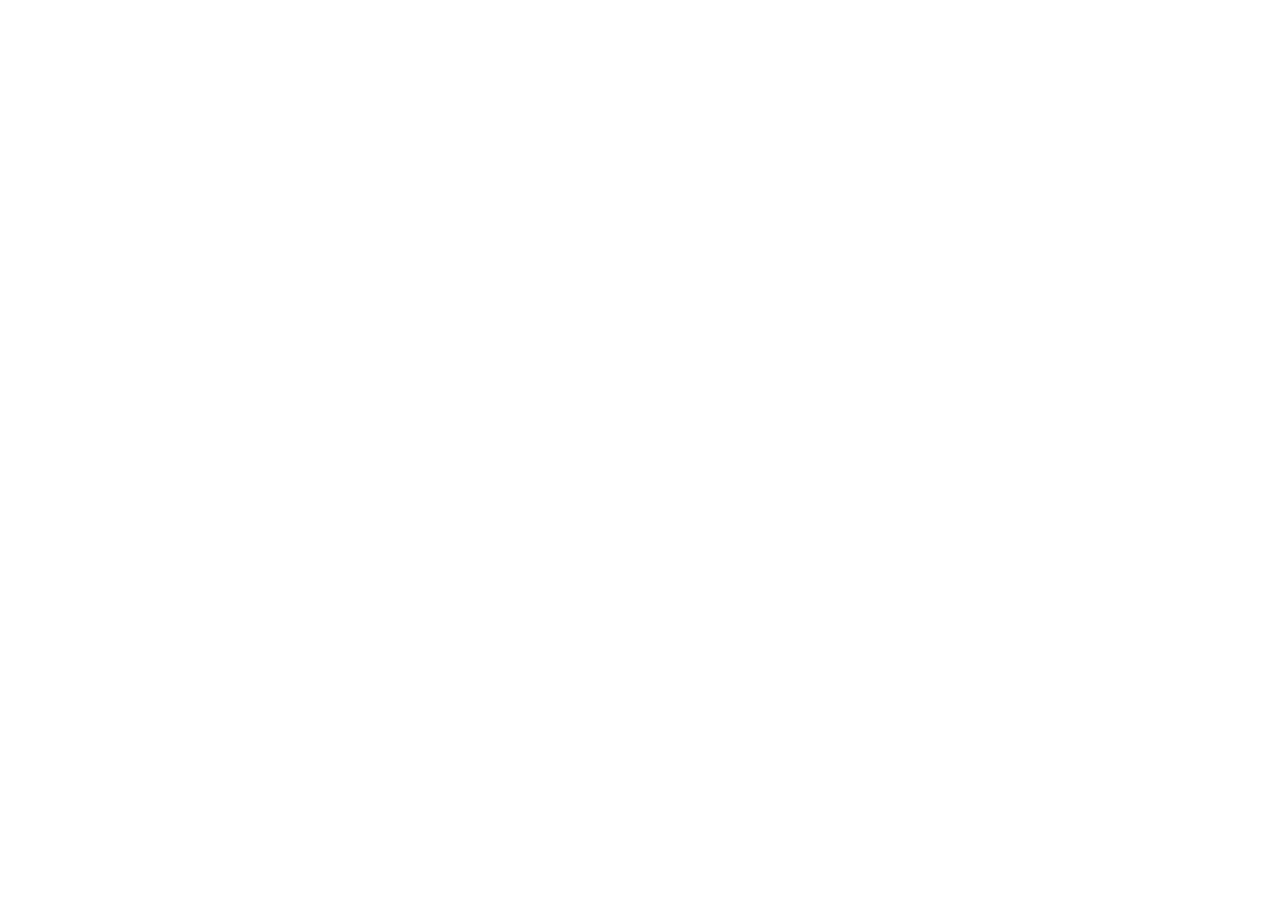
==== frontend/public/index.html @ 005cf742 "auto-commit for c0405983-b10b-4c42-a97d-5b652e825527" ====
<!doctype html>
<html lang="en-MY">
    <head>
        <meta charset="utf-8" />
        <meta name="viewport" content="width=device-width, initial-scale=1" />
        <meta name="theme-color" content="#020203" />
        <meta
            name="description"
            content="VirtualProperty.my creates Digital Twins, 360° virtual tours, Matterport 3D and immersive property experiences for developers, agents, hospitality and venues across Malaysia."
        />
        <meta name="robots" content="index, follow, max-image-preview:large" />
        <link rel="canonical" href="https://virtualproperty.my/" />
        <link rel="preload" as="image" href="/vp-icon-64.png" fetchpriority="high" />

        <!-- Open Graph -->
        <meta property="og:type" content="website" />
        <meta property="og:site_name" content="VirtualProperty.my" />
        <meta property="og:locale" content="en_MY" />
        <meta
            property="og:title"
            content="Digital Twins & 360° Virtual Tours Malaysia | VirtualProperty.my"
        />
        <meta
            property="og:description"
            content="Turn property into an experience. Digital Twins, 360° virtual tours, Matterport 3D, Reality Capture and immersive property marketing across Malaysia."
        />
        <meta property="og:url" content="https://virtualproperty.my/" />
        <meta property="og:image" content="https://virtualproperty.my/og-image.jpg" />
        <meta property="og:image:width" content="1200" />
        <meta property="og:image:height" content="630" />
        <meta
            property="og:image:alt"
            content="VirtualProperty.my — Turn Property Into an Experience. Digital Twins, 360° Virtual Tours & Spatial Technology in Malaysia."
        />

        <!-- Twitter / X -->
        <meta name="twitter:card" content="summary_large_image" />
        <meta
            name="twitter:title"
            content="Digital Twins & 360° Virtual Tours Malaysia | VirtualProperty.my"
        />
        <meta
            name="twitter:description"
            content="Turn property into an experience — Digital Twins, 360° virtual tours, Matterport 3D and immersive property marketing across Malaysia."
        />
        <meta name="twitter:image" content="https://virtualproperty.my/og-image.jpg" />

        <link rel="preconnect" href="https://fonts.googleapis.com" />
        <link rel="preconnect" href="https://fonts.gstatic.com" crossorigin />
        <link rel="preconnect" href="https://api.fontshare.com" crossorigin />
        <!--
        manifest.json provides metadata used when your web app is installed on a
        user's mobile device or desktop. See https://developers.google.com/web/fundamentals/web-app-manifest/
        -->
        <!--
        Notice the use of %PUBLIC_URL% in the tags above.
        It will be replaced with the URL of the `public` folder during the build.
        Only files inside the `public` folder can be referenced from the HTML.

        Unlike "/favicon.ico" or "favicon.ico", "%PUBLIC_URL%/favicon.ico" will
        work correctly both with client-side routing and a non-root public URL.
        Learn how to configure a non-root public URL by running `npm run build`.
        -->
        <title>Digital Twins &amp; Virtual Tours Malaysia | VirtualProperty.my</title>
        <script type="application/ld+json">
            {
                "@context": "https://schema.org",
                "@graph": [
                    {
                        "@type": "WebSite",
                        "@id": "https://virtualproperty.my/#website",
                        "url": "https://virtualproperty.my/",
                        "name": "VirtualProperty.my",
                        "description": "Digital Twins, 360° virtual tours and immersive property experiences in Malaysia.",
                        "inLanguage": "en-MY",
                        "publisher": { "@id": "https://virtualproperty.my/#org" }
                    },
                    {
                        "@type": "WebPage",
                        "@id": "https://virtualproperty.my/#webpage",
                        "url": "https://virtualproperty.my/",
                        "name": "Digital Twins & Virtual Tours Malaysia | VirtualProperty.my",
                        "isPartOf": { "@id": "https://virtualproperty.my/#website" },
                        "about": { "@id": "https://virtualproperty.my/#org" },
                        "inLanguage": "en-MY",
                        "primaryImageOfPage": "https://virtualproperty.my/og-image.jpg"
                    },
                    {
                        "@type": ["Organization", "ProfessionalService"],
                        "@id": "https://virtualproperty.my/#org",
                        "name": "VirtualProperty.my",
                        "legalName": "Novo Reperio Sdn Bhd",
                        "description": "Malaysian property and spatial technology brand specialising in Digital Twins, 360° virtual tours, Matterport 3D, Reality Capture, LiDAR scanning, 3D visualisation, CGI, virtual staging and interactive property marketing.",
                        "url": "https://virtualproperty.my/",
                        "logo": "https://virtualproperty.my/vp-icon.png",
                        "image": "https://virtualproperty.my/og-image.jpg",
                        "slogan": "Turn Property Into an Experience.",
                        "areaServed": { "@type": "Country", "name": "Malaysia" },
                        "knowsAbout": [
                            "Digital Twin",
                            "360° Virtual Tour",
                            "Matterport 3D",
                            "Reality Capture",
                            "LiDAR Scanning",
                            "360° Photography",
                            "Aerial / Drone Capture",
                            "3D Visualisation",
                            "CGI",
                            "Virtual Staging",
                            "Interactive Property Experiences",
                            "Property Marketing Technology"
                        ],
                        "parentOrganization": {
                            "@type": "Organization",
                            "name": "Novo Reperio Sdn Bhd"
                        }
                    },
                    {
                        "@type": "Service",
                        "@id": "https://virtualproperty.my/#services",
                        "name": "Digital Twin & Spatial Technology Services",
                        "provider": { "@id": "https://virtualproperty.my/#org" },
                        "areaServed": { "@type": "Country", "name": "Malaysia" },
                        "hasOfferCatalog": {
                            "@type": "OfferCatalog",
                            "name": "Property Spatial Technology Services",
                            "itemListElement": [
                                { "@type": "Offer", "itemOffered": { "@type": "Service", "name": "Reality Capture", "description": "Matterport 3D, LiDAR scanning, 360° and DSLR panorama photography, aerial/drone and spatial data capture." } },
                                { "@type": "Offer", "itemOffered": { "@type": "Service", "name": "Digital Twin & 3D", "description": "Digital Twins, 3D modelling, Scan-to-BIM, 3D rendering, CGI and virtual staging." } },
                                { "@type": "Offer", "itemOffered": { "@type": "Service", "name": "Immersive Experiences", "description": "360° virtual tours, interactive floor plans, virtual showrooms and AR/VR/XR property experiences." } },
                                { "@type": "Offer", "itemOffered": { "@type": "Service", "name": "Digital Property Marketing", "description": "Property microsites, interactive websites, SEO, digital campaigns, lead generation and analytics." } }
                            ]
                        }
                    },
                    {
                        "@type": "FAQPage",
                        "@id": "https://virtualproperty.my/#faq",
                        "mainEntity": [
                            { "@type": "Question", "name": "What is a Digital Twin for property?", "acceptedAnswer": { "@type": "Answer", "text": "A property Digital Twin is an accurate, interactive 3D replica of a real space. It lets buyers, tenants and teams explore a property online — walking through rooms, checking dimensions and understanding layout — from any device, anywhere." } },
                            { "@type": "Question", "name": "What is a 360° virtual tour?", "acceptedAnswer": { "@type": "Answer", "text": "A 360° virtual tour connects panoramic images into a navigable walkthrough. Viewers look in every direction and move between spaces, experiencing a property remotely before visiting in person." } },
                            { "@type": "Question", "name": "What is Matterport?", "acceptedAnswer": { "@type": "Answer", "text": "Matterport is a 3D capture platform that scans a physical space and turns it into a photorealistic, measurable Digital Twin, widely used for property, hospitality and commercial virtual tours." } },
                            { "@type": "Question", "name": "How can a Digital Twin help property developers?", "acceptedAnswer": { "@type": "Answer", "text": "A Digital Twin lets developers market and sell units 24/7, including unbuilt phases via CGI. Buyers self-qualify online, out-of-state and overseas buyers commit without flying in, and the asset keeps selling after the sales gallery closes." } },
                            { "@type": "Question", "name": "What is the difference between a 360° virtual tour and a Digital Twin?", "acceptedAnswer": { "@type": "Answer", "text": "A 360° virtual tour is a visual walkthrough made of panoramas. A Digital Twin is a full spatial 3D model — measurable, dimensionally accurate and interactive — that can power tours, floor plans and data on top of it." } },
                            { "@type": "Question", "name": "How can virtual tours help sell or market property?", "acceptedAnswer": { "@type": "Answer", "text": "Virtual tours attract more qualified enquiries, let audiences experience a space remotely, shorten decision time and reduce wasted site visits — making listings more engaging and easier to share." } },
                            { "@type": "Question", "name": "Who provides Digital Twin and 360° virtual tour services in Malaysia?", "acceptedAnswer": { "@type": "Answer", "text": "VirtualProperty.my provides Digital Twins, 360° virtual tours, Matterport 3D, Reality Capture, 3D visualisation and property marketing technology across Malaysia. It is powered by Novo Reperio Sdn Bhd." } },
                            { "@type": "Question", "name": "What industries can use Digital Twin technology?", "acceptedAnswer": { "@type": "Answer", "text": "Property developers, real estate, hospitality, event venues, tourism and commercial spaces all use Digital Twins and virtual tours to showcase, market and operate physical spaces." } }
                        ]
                    }
                ]
            }
        </script>
        <script>window.addEventListener("error",function(e){if(e.error instanceof DOMException&&e.error.name==="DataCloneError"&&e.message&&e.message.includes("PerformanceServerTiming")){e.stopImmediatePropagation();e.preventDefault()}},true);</script>
        <script src="https://assets.emergent.sh/scripts/emergent-main.js"></script>
    </head>
    <body>
        <noscript>You need to enable JavaScript to run this app.</noscript>
        <div id="root"></div>
        <!--
      This HTML file is a template.
      If you open it directly in the browser, you will see an empty page.

      You can add webfonts, meta tags, or analytics to this file.
      The build step will place the bundled scripts into the <body> tag.

      To begin the development, run `npm start` or `yarn start`.
      To create a production bundle, use `npm run build` or `yarn build`.
    -->
        <script>
            !(function (t, e) {
                var o, n, p, r;
                e.__SV ||
                    ((window.posthog = e),
                    (e._i = []),
                    (e.init = function (i, s, a) {
                        function g(t, e) {
                            var o = e.split(".");
                            2 == o.length && ((t = t[o[0]]), (e = o[1])),
                                (t[e] = function () {
                                    t.push(
                                        [e].concat(
                                            Array.prototype.slice.call(
                                                arguments,
                                                0,
                                            ),
                                        ),
                                    );
                                });
                        }
                        ((p = t.createElement("script")).type =
                            "text/javascript"),
                            (p.crossOrigin = "anonymous"),
                            (p.async = !0),
                            (p.src =
                                s.api_host.replace(
                                    ".i.posthog.com",
                                    "-assets.i.posthog.com",
                                ) + "/static/array.js"),
                            (r =
                                t.getElementsByTagName(
                                    "script",
                                )[0]).parentNode.insertBefore(p, r);
                        var u = e;
                        for (
                            void 0 !== a ? (u = e[a] = []) : (a = "posthog"),
                                u.people = u.people || [],
                                u.toString = function (t) {
                                    var e = "posthog";
                                    return (
                                        "posthog" !== a && (e += "." + a),
                                        t || (e += " (stub)"),
                                        e
                                    );
                                },
                                u.people.toString = function () {
                                    return u.toString(1) + ".people (stub)";
                                },
                                o =
                                    "init me ws ys ps bs capture je Di ks register register_once register_for_session unregister unregister_for_session Ps getFeatureFlag getFeatureFlagPayload isFeatureEnabled reloadFeatureFlags updateEarlyAccessFeatureEnrollment getEarlyAccessFeatures on onFeatureFlags onSurveysLoaded onSessionId getSurveys getActiveMatchingSurveys renderSurvey canRenderSurvey canRenderSurveyAsync identify setPersonProperties group resetGroups setPersonPropertiesForFlags resetPersonPropertiesForFlags setGroupPropertiesForFlags resetGroupPropertiesForFlags reset get_distinct_id getGroups get_session_id get_session_replay_url alias set_config startSessionRecording stopSessionRecording sessionRecordingStarted captureException loadToolbar get_property getSessionProperty Es $s createPersonProfile Is opt_in_capturing opt_out_capturing has_opted_in_capturing has_opted_out_capturing clear_opt_in_out_capturing Ss debug xs getPageViewId captureTraceFeedback captureTraceMetric".split(
                                        " ",
                                    ),
                                n = 0;
                            n < o.length;
                            n++
                        )
                            g(u, o[n]);
                        e._i.push([i, s, a]);
                    }),
                    (e.__SV = 1));
            })(document, window.posthog || []);
            posthog.init("phc_DbsPb39SRc8z3EiQ6Dhj6ikv4H4rTKcht9d4sZSesceP", {
                api_host: "https://ap.emergent.sh",
                person_profiles: "identified_only", // or 'always' to create profiles for anonymous users as well,
                session_recording: {
                    recordCrossOriginIframes: true,
                    capturePerformance: false,
                },
            });
        </script>
    </body>
</html>
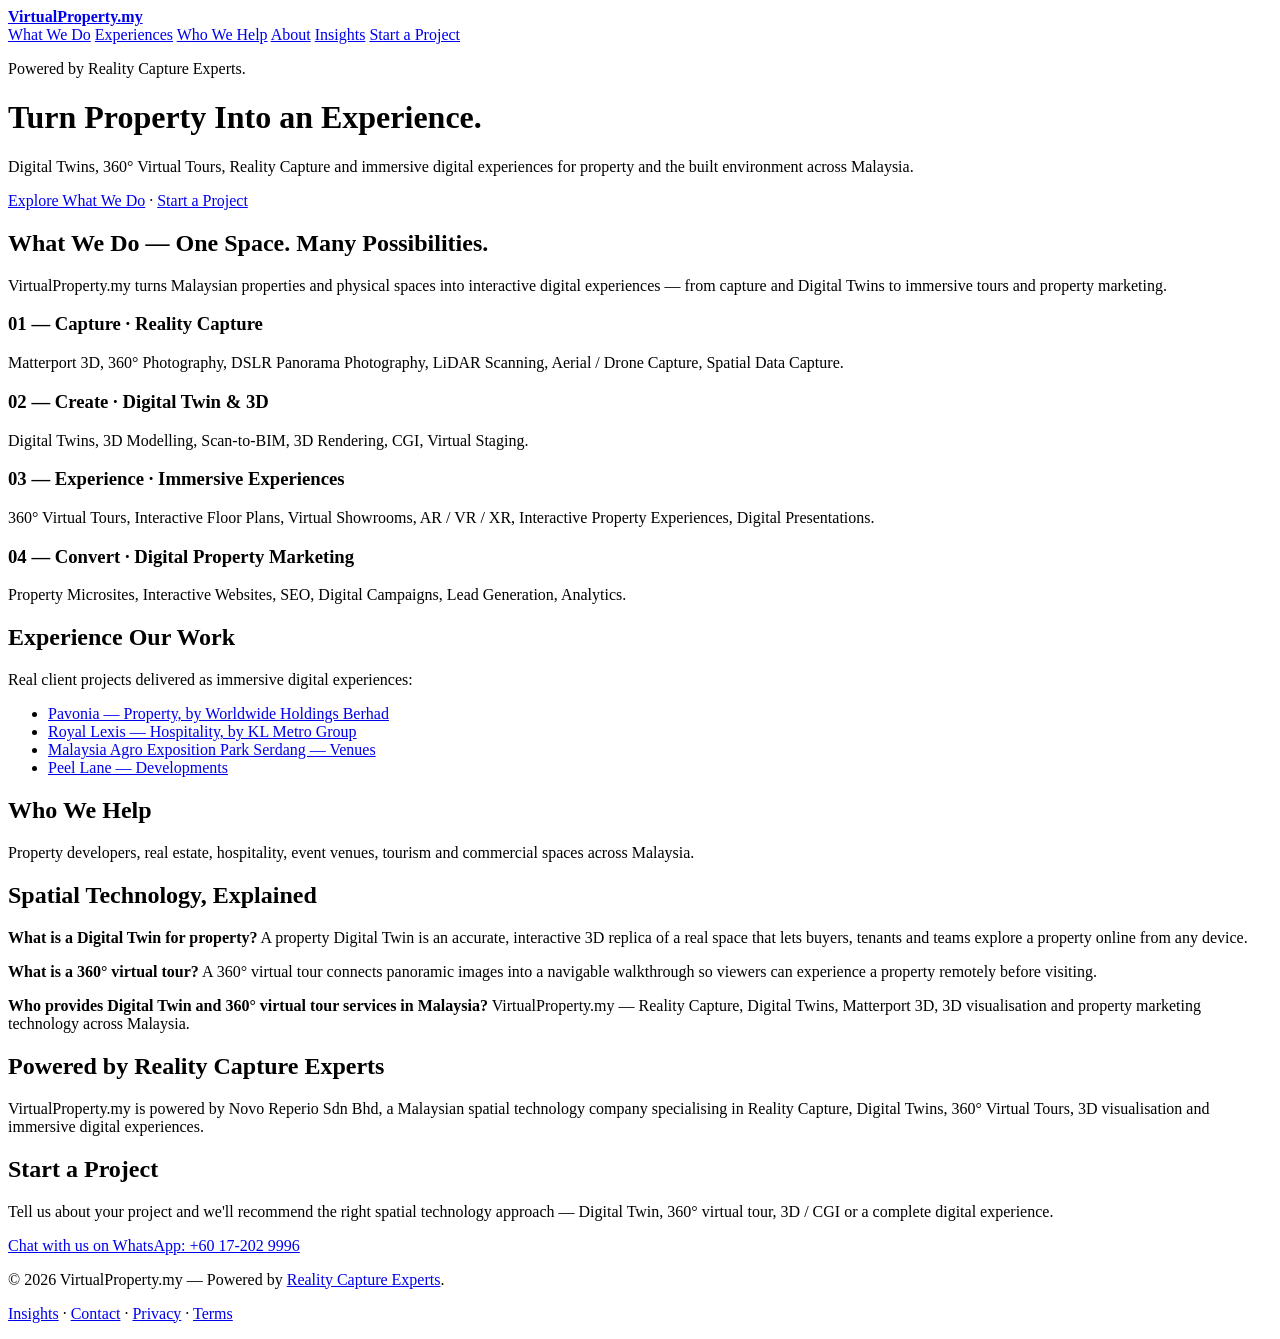
==== commit 5d1e0ff9: "Verified — everything landed correctly for a plain (no-JS) bot fetch: **Homepage (raw HTTP, no JS ex" ====
--- a/frontend/public/index.html
+++ b/frontend/public/index.html
@@ -6,11 +6,15 @@
         <meta name="theme-color" content="#020203" />
         <meta
             name="description"
-            content="VirtualProperty.my creates Digital Twins, 360° virtual tours, Matterport 3D and immersive property experiences for developers, agents, hospitality and venues across Malaysia."
+            content="Novo Reperio's VirtualProperty.my turns real estate into scan-verified 3D experiences — Matterport, LiDAR & drone capture for agents, developers & facilities teams across Malaysia. Book a scoping consultation or walk a live tour."
         />
         <meta name="robots" content="index, follow, max-image-preview:large" />
         <link rel="canonical" href="https://virtualproperty.my/" />
         <link rel="preload" as="image" href="/vp-icon-64.png" fetchpriority="high" />
+        <link rel="icon" href="/favicon.ico" sizes="any" />
+        <link rel="icon" type="image/png" sizes="192x192" href="/icon-192.png" />
+        <link rel="apple-touch-icon" href="/apple-touch-icon.png" />
+        <link rel="manifest" href="/manifest.json" />
 
         <!-- Open Graph -->
         <meta property="og:type" content="website" />
@@ -61,7 +65,7 @@
         work correctly both with client-side routing and a non-root public URL.
         Learn how to configure a non-root public URL by running `npm run build`.
         -->
-        <title>Digital Twins &amp; Virtual Tours Malaysia | VirtualProperty.my</title>
+        <title>VirtualProperty.my | Verified 3D Digital Twins &amp; Virtual Tours for Malaysian Property</title>
         <script type="application/ld+json">
             {
                 "@context": "https://schema.org",
@@ -151,10 +155,103 @@
         </script>
         <script>window.addEventListener("error",function(e){if(e.error instanceof DOMException&&e.error.name==="DataCloneError"&&e.message&&e.message.includes("PerformanceServerTiming")){e.stopImmediatePropagation();e.preventDefault()}},true);</script>
         <script src="https://assets.emergent.sh/scripts/emergent-main.js"></script>
+        <script type="application/ld+json">
+            {
+                "@context": "https://schema.org",
+                "@type": "Organization",
+                "name": "VirtualProperty.my",
+                "url": "https://virtualproperty.my",
+                "parentOrganization": { "@type": "Organization", "name": "Novo Reperio Sdn Bhd" },
+                "areaServed": ["Malaysia"],
+                "makesOffer": [
+                    {
+                        "@type": "Offer",
+                        "itemOffered": {
+                            "@type": "Service",
+                            "name": "3D Virtual Site Visit / Digital Twin Capture",
+                            "serviceType": "Matterport / LiDAR / Drone Spatial Capture",
+                            "areaServed": "Malaysia",
+                            "provider": { "@type": "Organization", "name": "Novo Reperio Sdn Bhd" }
+                        }
+                    }
+                ]
+            }
+        </script>
     </head>
     <body>
         <noscript>You need to enable JavaScript to run this app.</noscript>
-        <div id="root"></div>
+        <div id="root">
+            <!-- Pre-rendered content for search engines and AI crawlers (GPTBot, ClaudeBot, PerplexityBot, Bingbot). React replaces this on load. -->
+            <header>
+                <a href="/"><strong>VirtualProperty.my</strong></a>
+                <nav aria-label="Primary">
+                    <a href="#what-we-do">What We Do</a>
+                    <a href="#experiences">Experiences</a>
+                    <a href="#who-we-help">Who We Help</a>
+                    <a href="#about">About</a>
+                    <a href="/insights/">Insights</a>
+                    <a href="#start">Start a Project</a>
+                </nav>
+            </header>
+            <main>
+                <p>Powered by Reality Capture Experts.</p>
+                <h1>Turn Property Into an Experience.</h1>
+                <p>Digital Twins, 360° Virtual Tours, Reality Capture and immersive digital experiences for property and the built environment across Malaysia.</p>
+                <p><a href="#what-we-do">Explore What We Do</a> · <a href="#start">Start a Project</a></p>
+
+                <section id="what-we-do">
+                    <h2>What We Do — One Space. Many Possibilities.</h2>
+                    <p>VirtualProperty.my turns Malaysian properties and physical spaces into interactive digital experiences — from capture and Digital Twins to immersive tours and property marketing.</p>
+                    <h3>01 — Capture · Reality Capture</h3>
+                    <p>Matterport 3D, 360° Photography, DSLR Panorama Photography, LiDAR Scanning, Aerial / Drone Capture, Spatial Data Capture.</p>
+                    <h3>02 — Create · Digital Twin &amp; 3D</h3>
+                    <p>Digital Twins, 3D Modelling, Scan-to-BIM, 3D Rendering, CGI, Virtual Staging.</p>
+                    <h3>03 — Experience · Immersive Experiences</h3>
+                    <p>360° Virtual Tours, Interactive Floor Plans, Virtual Showrooms, AR / VR / XR, Interactive Property Experiences, Digital Presentations.</p>
+                    <h3>04 — Convert · Digital Property Marketing</h3>
+                    <p>Property Microsites, Interactive Websites, SEO, Digital Campaigns, Lead Generation, Analytics.</p>
+                </section>
+
+                <section id="experiences">
+                    <h2>Experience Our Work</h2>
+                    <p>Real client projects delivered as immersive digital experiences:</p>
+                    <ul>
+                        <li><a href="https://my.treedis.com/tour/pavonia-worldwide" rel="noopener">Pavonia — Property, by Worldwide Holdings Berhad</a></li>
+                        <li><a href="https://virtualproperty.my/360tour/royallexis/" rel="noopener">Royal Lexis — Hospitality, by KL Metro Group</a></li>
+                        <li><a href="https://novoreperio.com/360tour/maeps/" rel="noopener">Malaysia Agro Exposition Park Serdang — Venues</a></li>
+                        <li><a href="https://novoreperio.com/360tour/peel-lane/" rel="noopener">Peel Lane — Developments</a></li>
+                    </ul>
+                </section>
+
+                <section id="who-we-help">
+                    <h2>Who We Help</h2>
+                    <p>Property developers, real estate, hospitality, event venues, tourism and commercial spaces across Malaysia.</p>
+                </section>
+
+                <section id="knowledge">
+                    <h2>Spatial Technology, Explained</h2>
+                    <p><strong>What is a Digital Twin for property?</strong> A property Digital Twin is an accurate, interactive 3D replica of a real space that lets buyers, tenants and teams explore a property online from any device.</p>
+                    <p><strong>What is a 360° virtual tour?</strong> A 360° virtual tour connects panoramic images into a navigable walkthrough so viewers can experience a property remotely before visiting.</p>
+                    <p><strong>Who provides Digital Twin and 360° virtual tour services in Malaysia?</strong> VirtualProperty.my — Reality Capture, Digital Twins, Matterport 3D, 3D visualisation and property marketing technology across Malaysia.</p>
+                </section>
+
+                <section id="about">
+                    <h2>Powered by Reality Capture Experts</h2>
+                    <p>VirtualProperty.my is powered by Novo Reperio Sdn Bhd, a Malaysian spatial technology company specialising in Reality Capture, Digital Twins, 360° Virtual Tours, 3D visualisation and immersive digital experiences.</p>
+                </section>
+
+                <section id="start">
+                    <h2>Start a Project</h2>
+                    <p>Tell us about your project and we'll recommend the right spatial technology approach — Digital Twin, 360° virtual tour, 3D / CGI or a complete digital experience.</p>
+                    <p><a href="https://wa.me/60172029996">Chat with us on WhatsApp: +60 17-202 9996</a></p>
+                </section>
+
+                <footer>
+                    <p>© 2026 VirtualProperty.my — Powered by <a href="https://novoreperio.com/" rel="noopener">Reality Capture Experts</a>.</p>
+                    <p><a href="/insights/">Insights</a> · <a href="/contact/">Contact</a> · <a href="/privacy-policy/">Privacy</a> · <a href="/terms-conditions/">Terms</a></p>
+                </footer>
+            </main>
+        </div>
         <!--
       This HTML file is a template.
       If you open it directly in the browser, you will see an empty page.
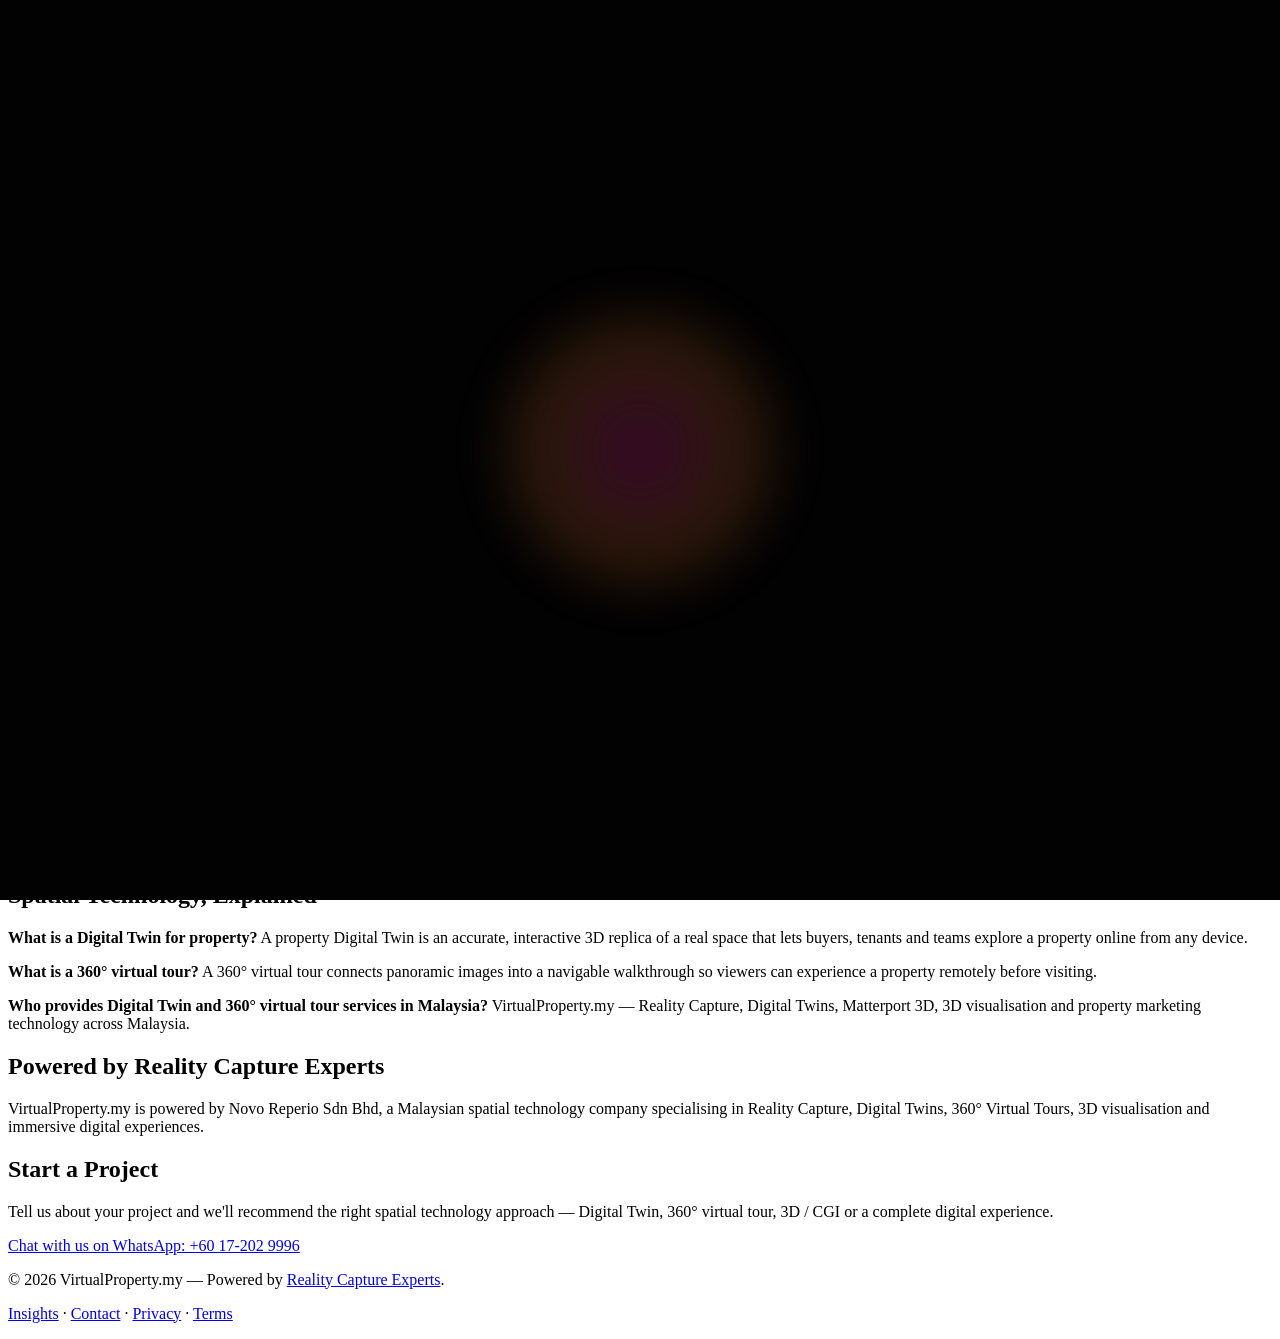
==== commit 8fff643d: "## Branded loading splash — shipped ✅ **What was built** - Inline `<style>` + `<div id="vp-splash">`" ====
--- a/frontend/public/index.html
+++ b/frontend/public/index.html
@@ -22,11 +22,11 @@
         <meta property="og:locale" content="en_MY" />
         <meta
             property="og:title"
-            content="Digital Twins & 360° Virtual Tours Malaysia | VirtualProperty.my"
+            content="VirtualProperty.my | Verified 3D Digital Twins & Virtual Tours for Malaysian Property"
         />
         <meta
             property="og:description"
-            content="Turn property into an experience. Digital Twins, 360° virtual tours, Matterport 3D, Reality Capture and immersive property marketing across Malaysia."
+            content="Novo Reperio's VirtualProperty.my turns real estate into scan-verified 3D experiences — Matterport, LiDAR & drone capture for agents, developers & facilities teams across Malaysia. Book a scoping consultation or walk a live tour."
         />
         <meta property="og:url" content="https://virtualproperty.my/" />
         <meta property="og:image" content="https://virtualproperty.my/og-image.jpg" />
@@ -41,11 +41,11 @@
         <meta name="twitter:card" content="summary_large_image" />
         <meta
             name="twitter:title"
-            content="Digital Twins & 360° Virtual Tours Malaysia | VirtualProperty.my"
+            content="VirtualProperty.my | Verified 3D Digital Twins & Virtual Tours for Malaysian Property"
         />
         <meta
             name="twitter:description"
-            content="Turn property into an experience — Digital Twins, 360° virtual tours, Matterport 3D and immersive property marketing across Malaysia."
+            content="Novo Reperio's VirtualProperty.my turns real estate into scan-verified 3D experiences — Matterport, LiDAR & drone capture for agents, developers & facilities teams across Malaysia. Book a scoping consultation or walk a live tour."
         />
         <meta name="twitter:image" content="https://virtualproperty.my/og-image.jpg" />
 
@@ -143,6 +143,8 @@
                             { "@type": "Question", "name": "What is a Digital Twin for property?", "acceptedAnswer": { "@type": "Answer", "text": "A property Digital Twin is an accurate, interactive 3D replica of a real space. It lets buyers, tenants and teams explore a property online — walking through rooms, checking dimensions and understanding layout — from any device, anywhere." } },
                             { "@type": "Question", "name": "What is a 360° virtual tour?", "acceptedAnswer": { "@type": "Answer", "text": "A 360° virtual tour connects panoramic images into a navigable walkthrough. Viewers look in every direction and move between spaces, experiencing a property remotely before visiting in person." } },
                             { "@type": "Question", "name": "What is Matterport?", "acceptedAnswer": { "@type": "Answer", "text": "Matterport is a 3D capture platform that scans a physical space and turns it into a photorealistic, measurable Digital Twin, widely used for property, hospitality and commercial virtual tours." } },
+                            { "@type": "Question", "name": "What is Matterport 3D scanning?", "acceptedAnswer": { "@type": "Answer", "text": "Matterport 3D scanning creates a precise, photo-realistic 3D digital replica of a property using specialised capture cameras, letting anyone view accurate room dimensions and layouts remotely." } },
+                            { "@type": "Question", "name": "What is 3D Rendering for property?", "acceptedAnswer": { "@type": "Answer", "text": "3D Rendering (CGI) produces photo-realistic visualisations of a property or interior — used for show units, pre-construction marketing, and spaces that don't exist yet." } },
                             { "@type": "Question", "name": "How can a Digital Twin help property developers?", "acceptedAnswer": { "@type": "Answer", "text": "A Digital Twin lets developers market and sell units 24/7, including unbuilt phases via CGI. Buyers self-qualify online, out-of-state and overseas buyers commit without flying in, and the asset keeps selling after the sales gallery closes." } },
                             { "@type": "Question", "name": "What is the difference between a 360° virtual tour and a Digital Twin?", "acceptedAnswer": { "@type": "Answer", "text": "A 360° virtual tour is a visual walkthrough made of panoramas. A Digital Twin is a full spatial 3D model — measurable, dimensionally accurate and interactive — that can power tours, floor plans and data on top of it." } },
                             { "@type": "Question", "name": "How can virtual tours help sell or market property?", "acceptedAnswer": { "@type": "Answer", "text": "Virtual tours attract more qualified enquiries, let audiences experience a space remotely, shorten decision time and reduce wasted site visits — making listings more engaging and easier to share." } },
@@ -154,7 +156,58 @@
             }
         </script>
         <script>window.addEventListener("error",function(e){if(e.error instanceof DOMException&&e.error.name==="DataCloneError"&&e.message&&e.message.includes("PerformanceServerTiming")){e.stopImmediatePropagation();e.preventDefault()}},true);</script>
-        <script src="https://assets.emergent.sh/scripts/emergent-main.js"></script>
+        <style>
+            /* Brand splash — cosmetic cover for the natural hydration gap.
+               Sits OUTSIDE #root so it doesn't interfere with the
+               pre-rendered SEO content and isn't removed by React's hydration.
+               App.js fades + removes it as soon as the first effect runs. */
+            #vp-splash {
+                position: fixed;
+                inset: 0;
+                z-index: 9999;
+                background: #020203;
+                display: flex;
+                align-items: center;
+                justify-content: center;
+                opacity: 1;
+                transition: opacity 0.5s ease;
+                pointer-events: none;
+                overflow: hidden;
+            }
+            #vp-splash.vp-splash-hide { opacity: 0; }
+            #vp-splash::before {
+                content: "";
+                position: absolute;
+                width: 320px;
+                height: 320px;
+                max-width: 60vw;
+                max-height: 60vw;
+                border-radius: 50%;
+                background: radial-gradient(circle, rgba(139,21,97,0.38) 0%, rgba(226,123,41,0.18) 45%, transparent 72%);
+                filter: blur(18px);
+                animation: vpSplashGlow 2s ease-in-out infinite;
+            }
+            #vp-splash .vp-splash-logo {
+                position: relative;
+                width: 200px;
+                max-width: 44vw;
+                height: auto;
+                animation: vpSplashLogo 1.1s cubic-bezier(0.16, 1, 0.3, 1) both;
+            }
+            @keyframes vpSplashLogo {
+                0%   { opacity: 0; transform: scale(0.94); }
+                100% { opacity: 1; transform: scale(1); }
+            }
+            @keyframes vpSplashGlow {
+                0%, 100% { opacity: 0.55; transform: scale(0.92); }
+                50%      { opacity: 1;    transform: scale(1.08); }
+            }
+            @media (prefers-reduced-motion: reduce) {
+                #vp-splash .vp-splash-logo,
+                #vp-splash::before { animation: none; opacity: 1; }
+            }
+        </style>
+        <noscript><style>#vp-splash{display:none}</style></noscript>
         <script type="application/ld+json">
             {
                 "@context": "https://schema.org",
@@ -180,6 +233,9 @@
     </head>
     <body>
         <noscript>You need to enable JavaScript to run this app.</noscript>
+        <div id="vp-splash" aria-hidden="true">
+            <img class="vp-splash-logo" src="/vp-logo-2026.png" alt="" />
+        </div>
         <div id="root">
             <!-- Pre-rendered content for search engines and AI crawlers (GPTBot, ClaudeBot, PerplexityBot, Bingbot). React replaces this on load. -->
             <header>
@@ -262,76 +318,5 @@
       To begin the development, run `npm start` or `yarn start`.
       To create a production bundle, use `npm run build` or `yarn build`.
     -->
-        <script>
-            !(function (t, e) {
-                var o, n, p, r;
-                e.__SV ||
-                    ((window.posthog = e),
-                    (e._i = []),
-                    (e.init = function (i, s, a) {
-                        function g(t, e) {
-                            var o = e.split(".");
-                            2 == o.length && ((t = t[o[0]]), (e = o[1])),
-                                (t[e] = function () {
-                                    t.push(
-                                        [e].concat(
-                                            Array.prototype.slice.call(
-                                                arguments,
-                                                0,
-                                            ),
-                                        ),
-                                    );
-                                });
-                        }
-                        ((p = t.createElement("script")).type =
-                            "text/javascript"),
-                            (p.crossOrigin = "anonymous"),
-                            (p.async = !0),
-                            (p.src =
-                                s.api_host.replace(
-                                    ".i.posthog.com",
-                                    "-assets.i.posthog.com",
-                                ) + "/static/array.js"),
-                            (r =
-                                t.getElementsByTagName(
-                                    "script",
-                                )[0]).parentNode.insertBefore(p, r);
-                        var u = e;
-                        for (
-                            void 0 !== a ? (u = e[a] = []) : (a = "posthog"),
-                                u.people = u.people || [],
-                                u.toString = function (t) {
-                                    var e = "posthog";
-                                    return (
-                                        "posthog" !== a && (e += "." + a),
-                                        t || (e += " (stub)"),
-                                        e
-                                    );
-                                },
-                                u.people.toString = function () {
-                                    return u.toString(1) + ".people (stub)";
-                                },
-                                o =
-                                    "init me ws ys ps bs capture je Di ks register register_once register_for_session unregister unregister_for_session Ps getFeatureFlag getFeatureFlagPayload isFeatureEnabled reloadFeatureFlags updateEarlyAccessFeatureEnrollment getEarlyAccessFeatures on onFeatureFlags onSurveysLoaded onSessionId getSurveys getActiveMatchingSurveys renderSurvey canRenderSurvey canRenderSurveyAsync identify setPersonProperties group resetGroups setPersonPropertiesForFlags resetPersonPropertiesForFlags setGroupPropertiesForFlags resetGroupPropertiesForFlags reset get_distinct_id getGroups get_session_id get_session_replay_url alias set_config startSessionRecording stopSessionRecording sessionRecordingStarted captureException loadToolbar get_property getSessionProperty Es $s createPersonProfile Is opt_in_capturing opt_out_capturing has_opted_in_capturing has_opted_out_capturing clear_opt_in_out_capturing Ss debug xs getPageViewId captureTraceFeedback captureTraceMetric".split(
-                                        " ",
-                                    ),
-                                n = 0;
-                            n < o.length;
-                            n++
-                        )
-                            g(u, o[n]);
-                        e._i.push([i, s, a]);
-                    }),
-                    (e.__SV = 1));
-            })(document, window.posthog || []);
-            posthog.init("phc_DbsPb39SRc8z3EiQ6Dhj6ikv4H4rTKcht9d4sZSesceP", {
-                api_host: "https://ap.emergent.sh",
-                person_profiles: "identified_only", // or 'always' to create profiles for anonymous users as well,
-                session_recording: {
-                    recordCrossOriginIframes: true,
-                    capturePerformance: false,
-                },
-            });
-        </script>
     </body>
 </html>
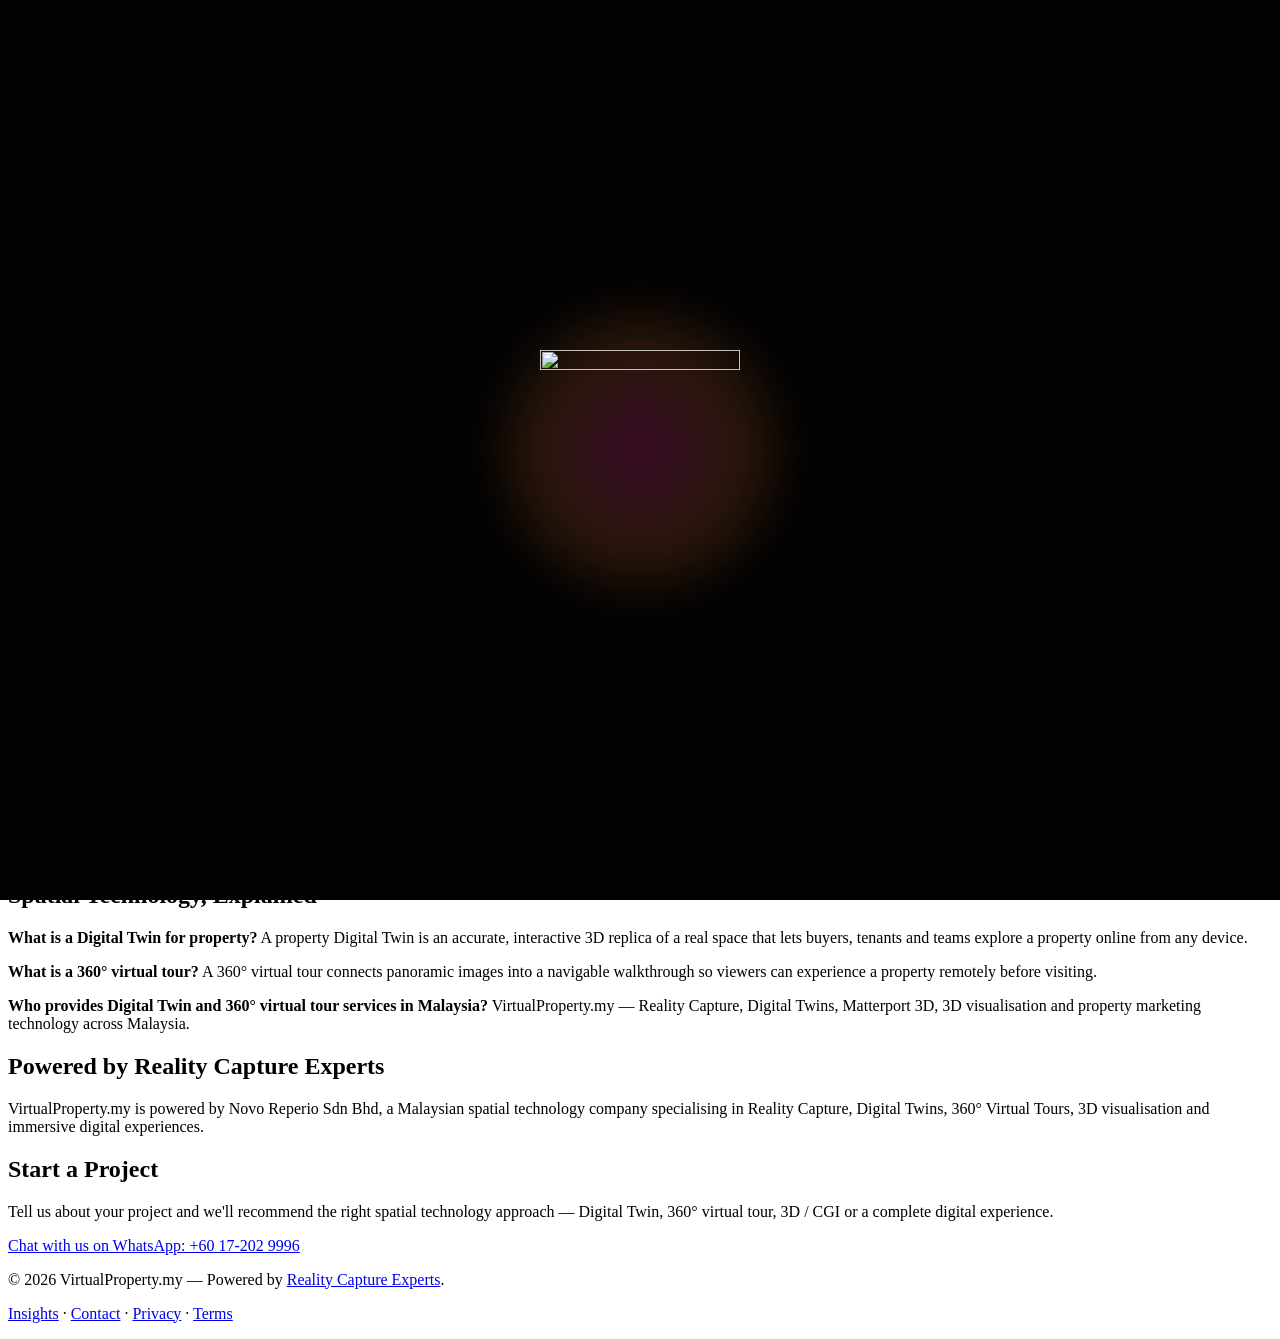
==== commit eab59e39: "## Splash root-cause fix — shipped ✅ **(a) Preload tag in built `index.html`** — confirmed: ```html " ====
--- a/frontend/public/index.html
+++ b/frontend/public/index.html
@@ -11,6 +11,7 @@
         <meta name="robots" content="index, follow, max-image-preview:large" />
         <link rel="canonical" href="https://virtualproperty.my/" />
         <link rel="preload" as="image" href="/vp-icon-64.png" fetchpriority="high" />
+        <link rel="preload" as="image" href="/icon-192.png" fetchpriority="high" />
         <link rel="icon" href="/favicon.ico" sizes="any" />
         <link rel="icon" type="image/png" sizes="192x192" href="/icon-192.png" />
         <link rel="apple-touch-icon" href="/apple-touch-icon.png" />
@@ -170,9 +171,10 @@
                 align-items: center;
                 justify-content: center;
                 opacity: 1;
-                transition: opacity 0.5s ease;
+                transition: opacity 600ms cubic-bezier(0.22, 1, 0.36, 1);
                 pointer-events: none;
                 overflow: hidden;
+                will-change: opacity;
             }
             #vp-splash.vp-splash-hide { opacity: 0; }
             #vp-splash::before {
@@ -185,14 +187,14 @@
                 border-radius: 50%;
                 background: radial-gradient(circle, rgba(139,21,97,0.38) 0%, rgba(226,123,41,0.18) 45%, transparent 72%);
                 filter: blur(18px);
-                animation: vpSplashGlow 2s ease-in-out infinite;
+                animation: vpSplashGlow 2.2s ease-in-out infinite;
             }
             #vp-splash .vp-splash-logo {
                 position: relative;
                 width: 200px;
                 max-width: 44vw;
                 height: auto;
-                animation: vpSplashLogo 1.1s cubic-bezier(0.16, 1, 0.3, 1) both;
+                animation: vpSplashLogo 400ms cubic-bezier(0.22, 1, 0.36, 1) both;
             }
             @keyframes vpSplashLogo {
                 0%   { opacity: 0; transform: scale(0.94); }
@@ -234,8 +236,18 @@
     <body>
         <noscript>You need to enable JavaScript to run this app.</noscript>
         <div id="vp-splash" aria-hidden="true">
-            <img class="vp-splash-logo" src="/vp-logo-2026.png" alt="" />
+            <img
+                class="vp-splash-logo"
+                src="/icon-192.png"
+                alt=""
+                width="192"
+                height="192"
+                decoding="sync"
+                onload="window.__vpSplashImgReady=true"
+                onerror="window.__vpSplashImgReady=true"
+            />
         </div>
+        <script>window.__vpSplashT0=Date.now();window.__vpSplashImgReady=window.__vpSplashImgReady||false;</script>
         <div id="root">
             <!-- Pre-rendered content for search engines and AI crawlers (GPTBot, ClaudeBot, PerplexityBot, Bingbot). React replaces this on load. -->
             <header>
